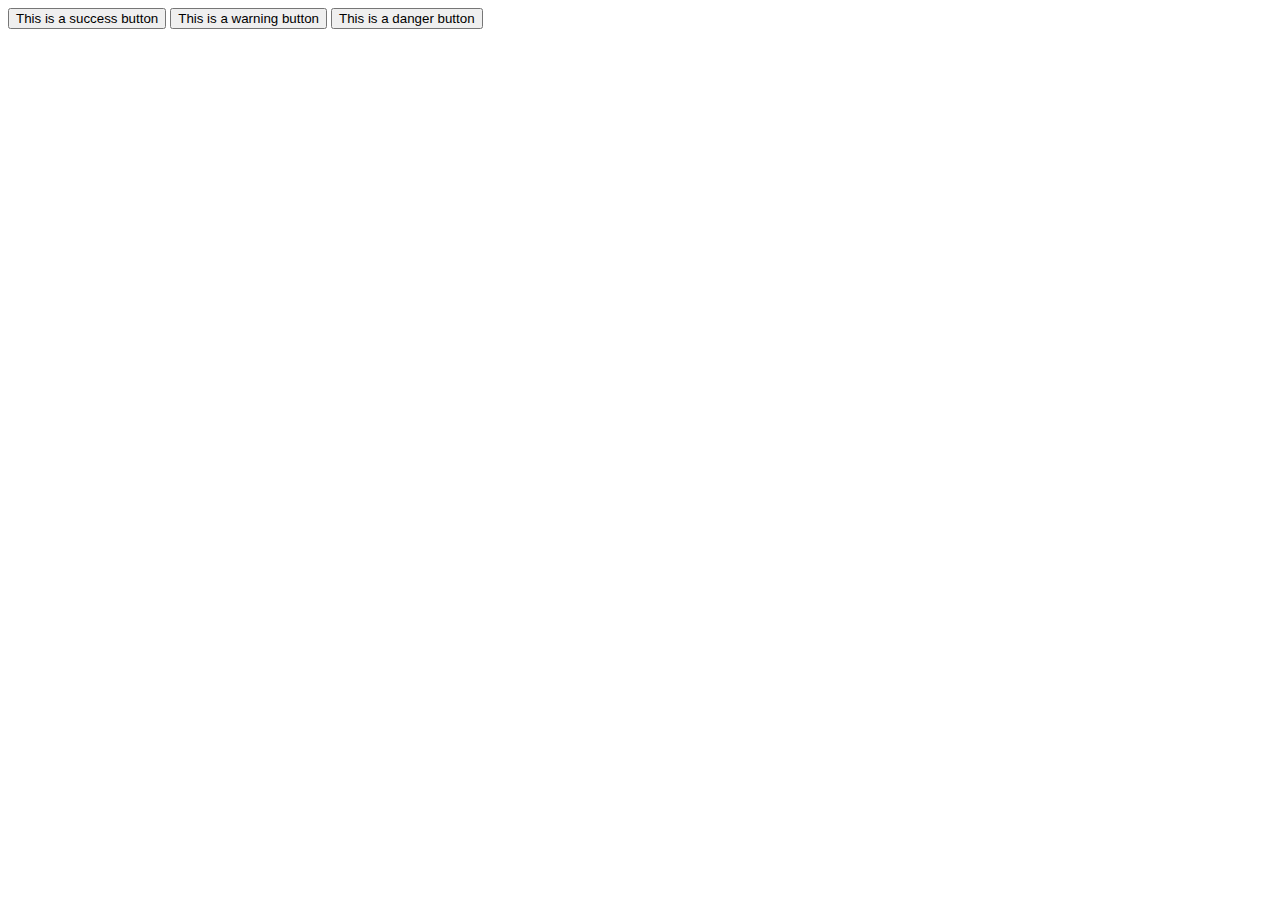
==== src/main/resources/templates/index.html @ 98ace283 "Conseguido usar Bootstrap y jQuery en la web" ====
<!DOCTYPE html>
<html>
<head>
    <title>Proyecto Suyapa</title>
    <meta name="viewport" content="width=device-width, initial-scale=1.0"> </meta>
    <!-- Bootstrap -->
    <link href="webjars/bootstrap/3.3.7/css/bootstrap.min.css" rel="stylesheet" media="screen"> </link>
</head>
<body>


    <div class="btn-group">
        <button type="button" class="btn btn-success">This is a success button</button>
        <button type="button" class="btn btn-warning">This is a warning button</button>
        <button type="button" class="btn btn-danger">This is a danger button</button>
    </div>
    
    
    <script src="/webjars/jquery/3.2.0/jquery.js"></script>
    <script src="webjars/bootstrap/3.3.7/js/bootstrap.min.js"></script>
</body>
</html>
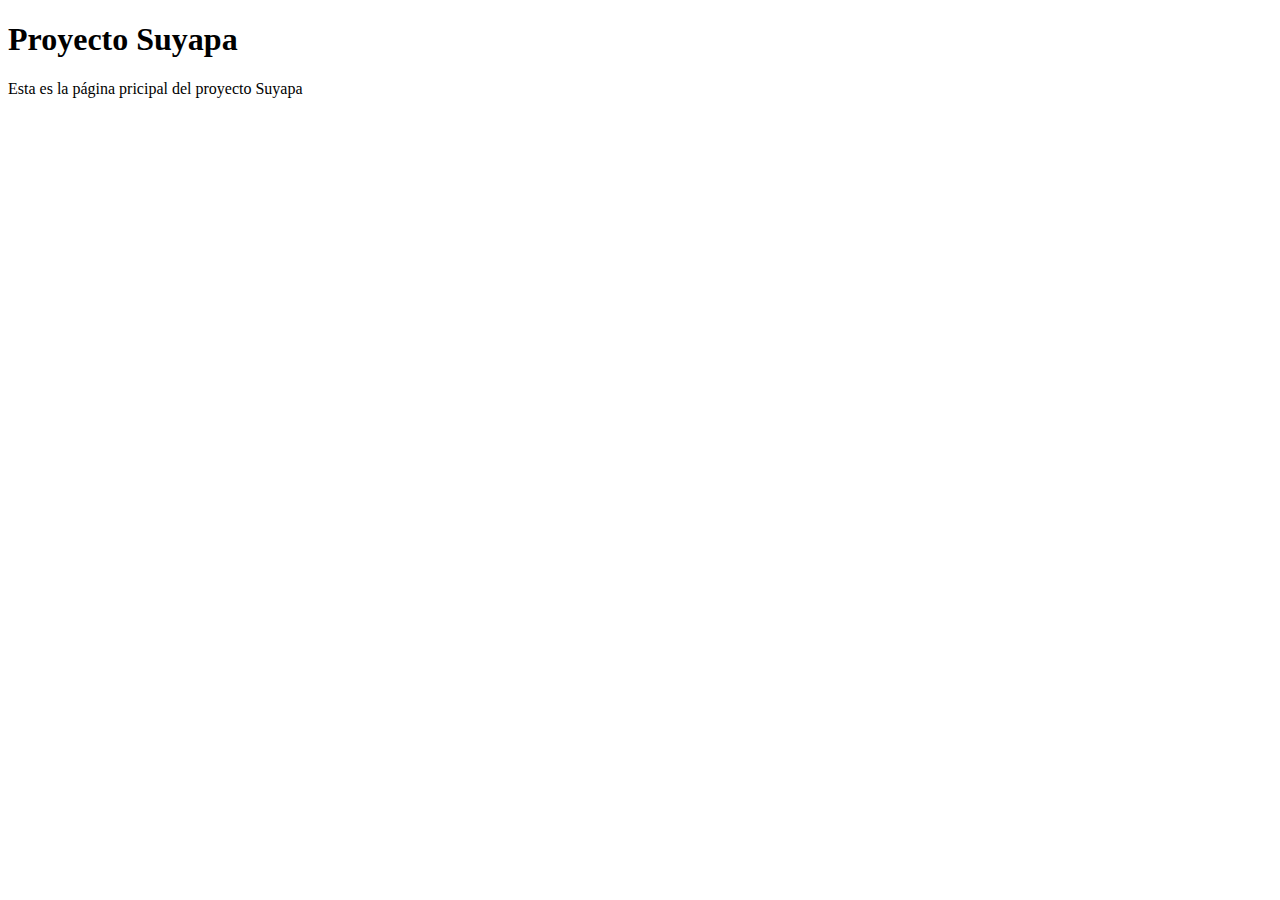
==== commit f8f2d741: "Menu fijo a la izquierda" ====
--- a/src/main/resources/templates/index.html
+++ b/src/main/resources/templates/index.html
@@ -1,22 +1,40 @@
 <!DOCTYPE html>
 <html>
-<head>
-    <title>Proyecto Suyapa</title>
-    <meta name="viewport" content="width=device-width, initial-scale=1.0"> </meta>
-    <!-- Bootstrap -->
-    <link href="webjars/bootstrap/3.3.7/css/bootstrap.min.css" rel="stylesheet" media="screen"> </link>
-</head>
+
+
+<head th:replace="fragments/head :: head">
+    <title>Proyecto Suyapa</title>    
+  </head>
 <body>
 
+<body>
 
-    <div class="btn-group">
-        <button type="button" class="btn btn-success">This is a success button</button>
-        <button type="button" class="btn btn-warning">This is a warning button</button>
-        <button type="button" class="btn btn-danger">This is a danger button</button>
-    </div>
-    
-    
-    <script src="/webjars/jquery/3.2.0/jquery.js"></script>
-    <script src="webjars/bootstrap/3.3.7/js/bootstrap.min.js"></script>
+<div th:replace="fragments/menu :: menu">
+</div>
+
+<div class="main">
+		
+<h1>Proyecto Suyapa</h1>
+
+<p>Esta es la página pricipal del proyecto Suyapa</p>
+
+
+<!-- 	<div class="container"> -->
+<!-- 		<div class="btn-group"> -->
+<!-- 			<button type="button" class="btn btn-success">This is a -->
+<!-- 				success button</button> -->
+<!-- 			<button type="button" class="btn btn-warning">This is a -->
+<!-- 				warning button</button> -->
+<!-- 			<button type="button" class="btn btn-danger">This is a -->
+<!-- 				danger button</button> -->
+<!-- 		</div> -->
+<!-- 	</div> -->
+	</div>
+	<div th:replace="fragments/footer :: footer"/>  
+
 </body>
+<script>
+// Da la clase active a el boton del menú
+$("#home").addClass("active");
+</script>
 </html>